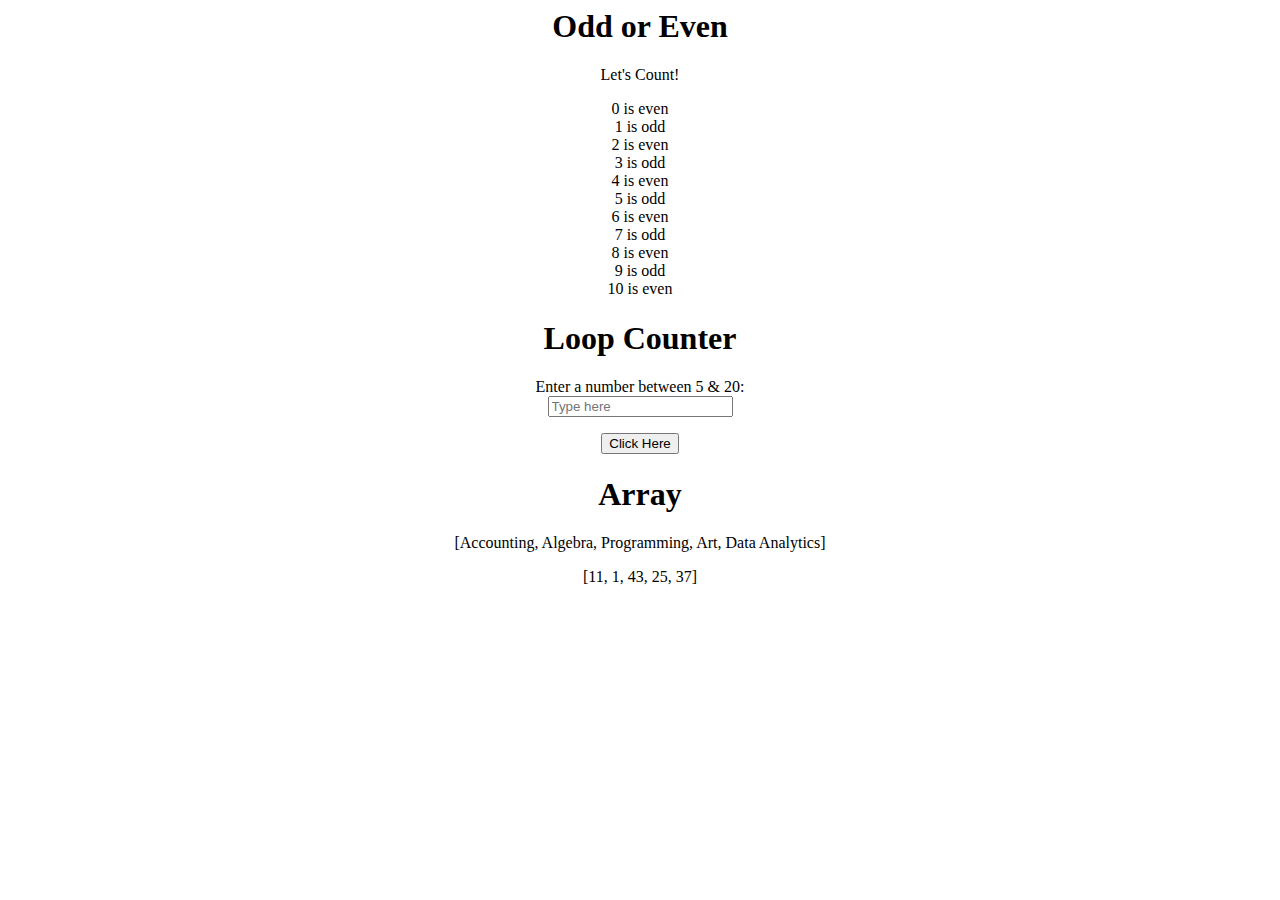
==== loopbasics.html @ ee28bece "Add files via upload" ====
<html>
<head>
    <title>Module 3 Assignment</title>
</head>
<body>
    <h1>
        <center>
        Odd or Even
        </center>
    </h1>
        <center>
            <p>Let's Count!</p>
            <p id="outputArea"></p>
    <h1>
        <center>
        Loop Counter
        </center>
    </h1>
            <p>Enter a number between 5 & 20:<br>
                <input type="text" id="myNum" placeholder="Type here"></p>

            <button onclick="loopCounter()">Click Here</button>
            
            <p id="outputArea2"></p>

    <h1>
        <center>
        Array
        </center>
    </h1>
			<p id="arrayContents">
			</p>
            <p id="arrayContents2">
			</p>
        </center>
    <script src="loopbasics.js"></script>

</body>
</html>
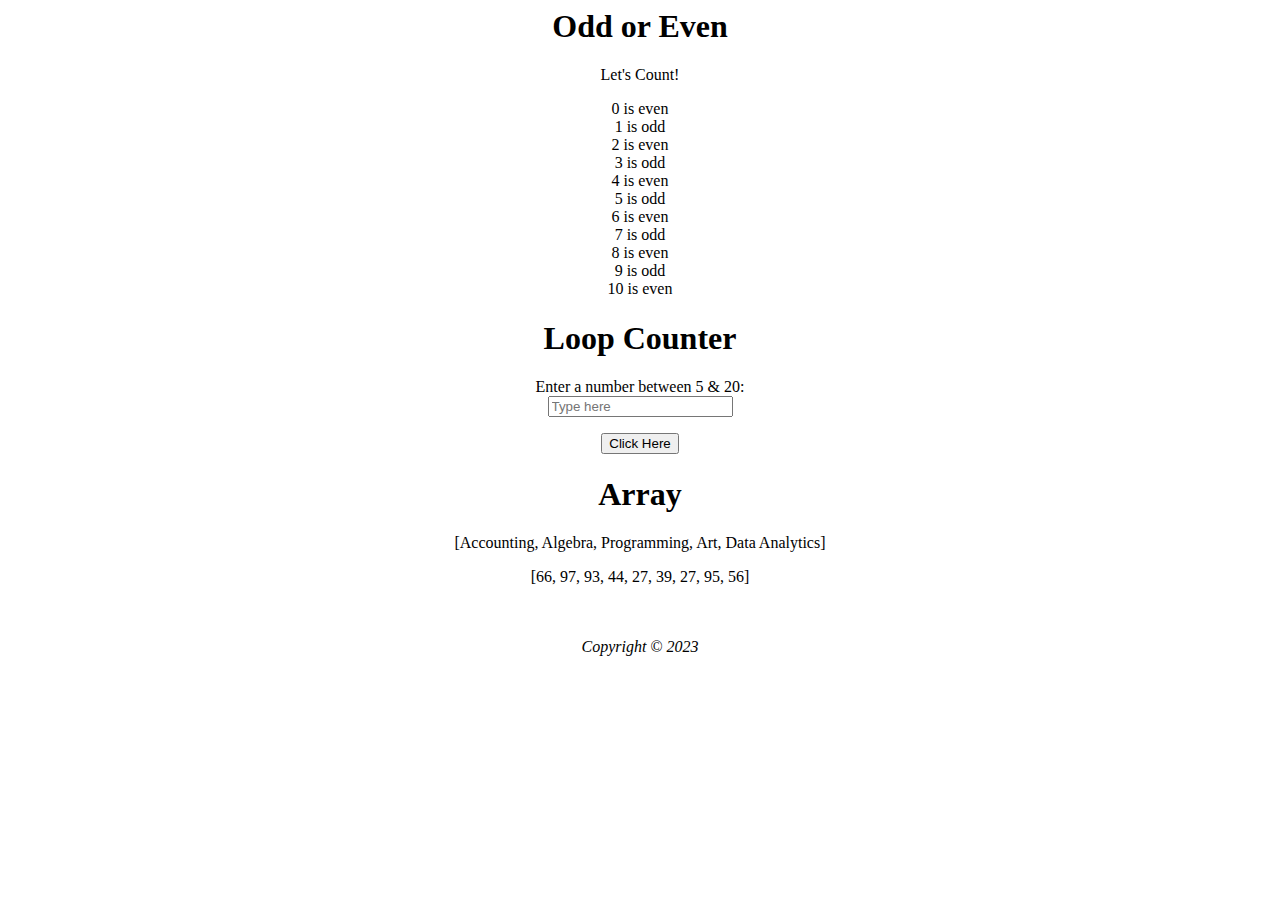
==== commit 0b828234: "Add files via upload" ====
--- a/loopbasics.html
+++ b/loopbasics.html
@@ -34,6 +34,14 @@
 			</p>
         </center>
     <script src="loopbasics.js"></script>
-
+    <br>
+    <br>
+    <footer>
+        <em>
+            <center>
+                Copyright &copy; 2023 
+            </center>
+        </em>
+    </footer>
 </body>
 </html>